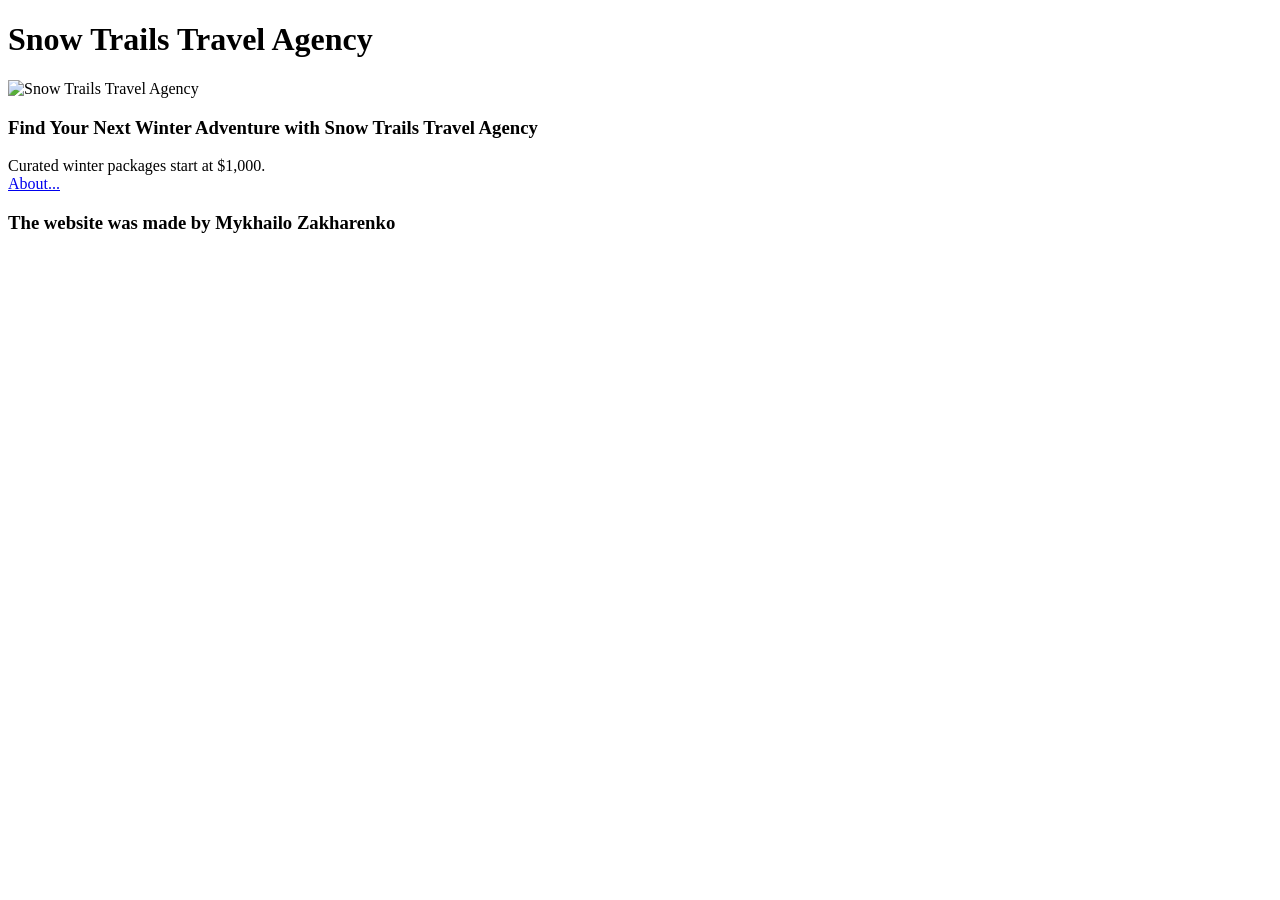
==== index.html @ fb48c5dc "Add files via upload" ====
<!DOCTYPE html>
<html lang="en">
<head>
    <meta charset="UTF-8">
    <meta name="viewport" content="width=device-width, initial-scale=1.0">
    <title>Document</title>
</head>
<body>
    <header>   
        <h1>Snow Trails Travel Agency</h4> 
    </header>
    <article>
        <img src="https://thumb.wikimedia.org/wikipedia/commons/thumb/7/70/Mt._Kilimanjaro_view_from_Tanzania_Airways.jpg/250px-Mt._Kilimanjaro_view_from_Tanzania_Airways.jpg?utm_source=commons.wikimedia.org&utm_campaign=index&utm_content=thumbnail" alt="Snow Trails Travel Agency">
        <img src="https://thumb.wikimedia.org/wikipedia/commons/thumb/c/c3/Snowy_%C3%85reskutan_Ski_lift.jpg/250px-Snowy_%C3%85reskutan_Ski_lift.jpg?utm_source=commons.wikimedia.org&utm_campaign=index&utm_content=thumbnail" alt="">
        <img src="https://thumb.wikimedia.org/wikipedia/commons/thumb/1/1d/Hida_Nagareha_Snow_Resort_s3.jpg/250px-Hida_Nagareha_Snow_Resort_s3.jpg?utm_source=commons.wikimedia.org&utm_campaign=index&utm_content=thumbnail" alt="">
        <img src="https://thumb.wikimedia.org/wikipedia/commons/thumb/6/62/Hida_Nagareha_Snow_Resort_s4.jpg/250px-Hida_Nagareha_Snow_Resort_s4.jpg?utm_source=commons.wikimedia.org&utm_campaign=index&utm_content=thumbnail" alt="">
    </article>
    <p><h3>Find Your Next Winter Adventure with Snow Trails Travel Agency</h2>
    </p>
    <aside>
        Curated winter packages start at $1,000.
    </aside>
    <nav>
        <a href="about.html">About...</a>
    </nav>
    <aside>
        <h3>The website was made by Mykhailo Zakharenko</h3>
    </aside>
</body>
</html>
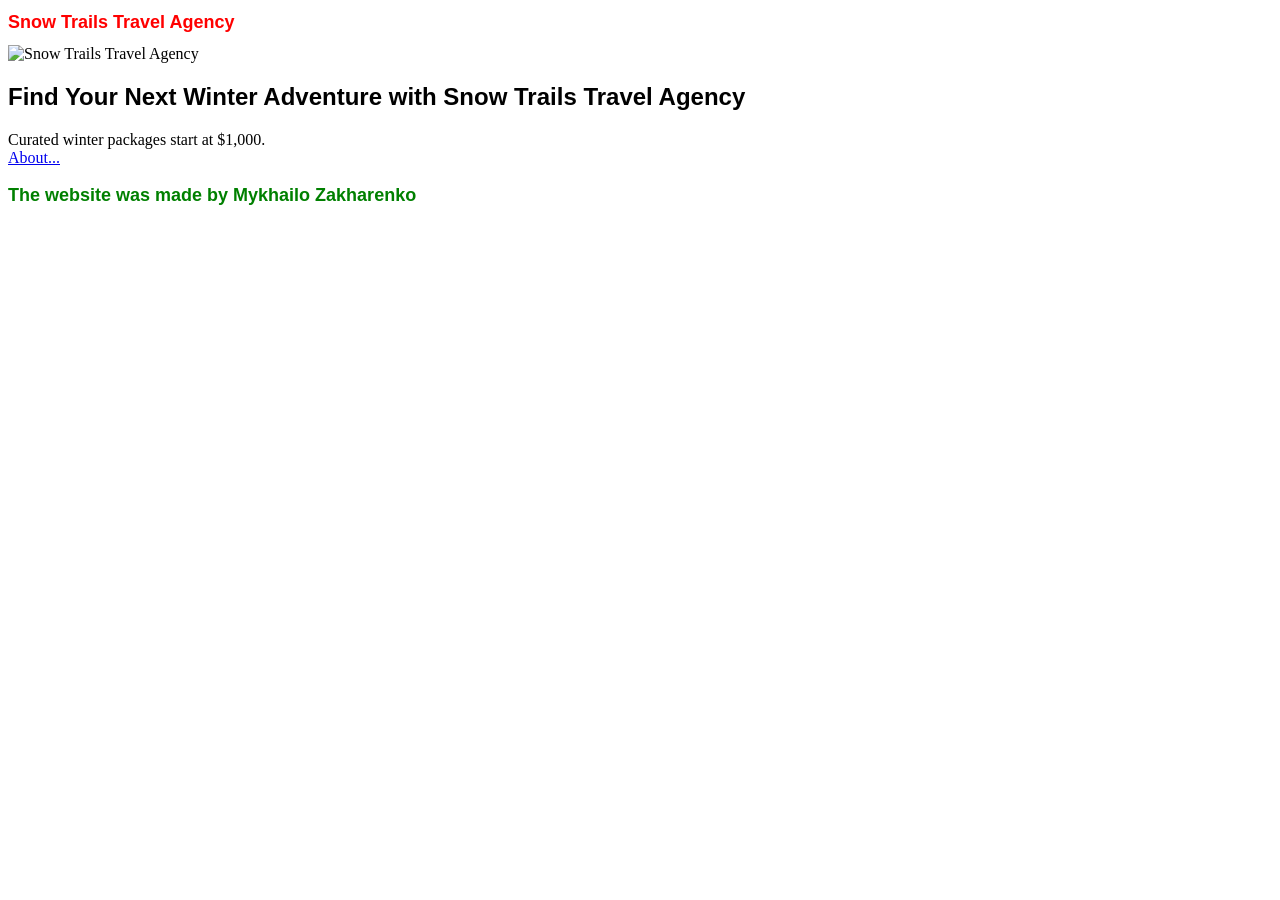
==== commit d309cf29: "update" ====
--- a/index.html
+++ b/index.html
@@ -1,30 +1,37 @@
-<!DOCTYPE html>
-<html lang="en">
-<head>
-    <meta charset="UTF-8">
-    <meta name="viewport" content="width=device-width, initial-scale=1.0">
-    <title>Document</title>
-</head>
-<body>
-    <header>   
-        <h1>Snow Trails Travel Agency</h4> 
-    </header>
-    <article>
-        <img src="https://thumb.wikimedia.org/wikipedia/commons/thumb/7/70/Mt._Kilimanjaro_view_from_Tanzania_Airways.jpg/250px-Mt._Kilimanjaro_view_from_Tanzania_Airways.jpg?utm_source=commons.wikimedia.org&utm_campaign=index&utm_content=thumbnail" alt="Snow Trails Travel Agency">
-        <img src="https://thumb.wikimedia.org/wikipedia/commons/thumb/c/c3/Snowy_%C3%85reskutan_Ski_lift.jpg/250px-Snowy_%C3%85reskutan_Ski_lift.jpg?utm_source=commons.wikimedia.org&utm_campaign=index&utm_content=thumbnail" alt="">
-        <img src="https://thumb.wikimedia.org/wikipedia/commons/thumb/1/1d/Hida_Nagareha_Snow_Resort_s3.jpg/250px-Hida_Nagareha_Snow_Resort_s3.jpg?utm_source=commons.wikimedia.org&utm_campaign=index&utm_content=thumbnail" alt="">
-        <img src="https://thumb.wikimedia.org/wikipedia/commons/thumb/6/62/Hida_Nagareha_Snow_Resort_s4.jpg/250px-Hida_Nagareha_Snow_Resort_s4.jpg?utm_source=commons.wikimedia.org&utm_campaign=index&utm_content=thumbnail" alt="">
-    </article>
-    <p><h3>Find Your Next Winter Adventure with Snow Trails Travel Agency</h2>
-    </p>
-    <aside>
-        Curated winter packages start at $1,000.
-    </aside>
-    <nav>
-        <a href="about.html">About...</a>
-    </nav>
-    <aside>
-        <h3>The website was made by Mykhailo Zakharenko</h3>
-    </aside>
-</body>
+<!DOCTYPE html>
+<html lang="en">
+<head>
+    <meta charset="UTF-8">
+    <meta name="viewport" content="width=device-width, initial-scale=1.0">
+    <title>Document</title>
+</head>
+<head>  <!-- Google Fonts  -->
+    <link rel="preconnect" href="https://fonts.googleapis.com">
+    <link rel="preconnect" href="https://fonts.gstatic.com" crossorigin>
+    <link href="https://fonts.googleapis.com/css2?family=Isometra&display=swap" rel="stylesheet">
+</head>
+<body>
+    <header> 
+        <link rel="stylesheet" href="Style.css">  
+        <h1>Snow Trails Travel Agency</h1> 
+    </header>
+    <article>
+        <img src="https://thumb.wikimedia.org/wikipedia/commons/thumb/7/70/Mt._Kilimanjaro_view_from_Tanzania_Airways.jpg/250px-Mt._Kilimanjaro_view_from_Tanzania_Airways.jpg?utm_source=commons.wikimedia.org&utm_campaign=index&utm_content=thumbnail" alt="Snow Trails Travel Agency">
+        <img src="https://thumb.wikimedia.org/wikipedia/commons/thumb/c/c3/Snowy_%C3%85reskutan_Ski_lift.jpg/250px-Snowy_%C3%85reskutan_Ski_lift.jpg?utm_source=commons.wikimedia.org&utm_campaign=index&utm_content=thumbnail" alt="">
+        <img src="https://thumb.wikimedia.org/wikipedia/commons/thumb/1/1d/Hida_Nagareha_Snow_Resort_s3.jpg/250px-Hida_Nagareha_Snow_Resort_s3.jpg?utm_source=commons.wikimedia.org&utm_campaign=index&utm_content=thumbnail" alt="">
+        <img src="https://thumb.wikimedia.org/wikipedia/commons/thumb/6/62/Hida_Nagareha_Snow_Resort_s4.jpg/250px-Hida_Nagareha_Snow_Resort_s4.jpg?utm_source=commons.wikimedia.org&utm_campaign=index&utm_content=thumbnail" alt="">
+    </article>
+    <p>
+        <h2>Find Your Next Winter Adventure with Snow Trails Travel Agency</h2>
+    </p>
+    <aside>
+        Curated winter packages start at $1,000.
+    </aside>
+    <nav>
+        <a href="about.html">About...</a>
+    </nav>
+    <aside>
+        <h3>The website was made by Mykhailo Zakharenko</h3>
+    </aside>
+</body>
 </html>
--- a/Style.css
+++ b/Style.css
@@ -0,0 +1,14 @@
+h1 {
+    color: red;
+    font-size: large;
+    font-family: 'Segoe UI', Tahoma, Geneva, Verdana, sans-serif;
+}
+
+h3 {
+    color:green;
+    font-variant: inherit;
+    font-size: large;
+}
+h1, h2, h3, h4 {
+    font-family: 'isometra', sans-serif;
+}
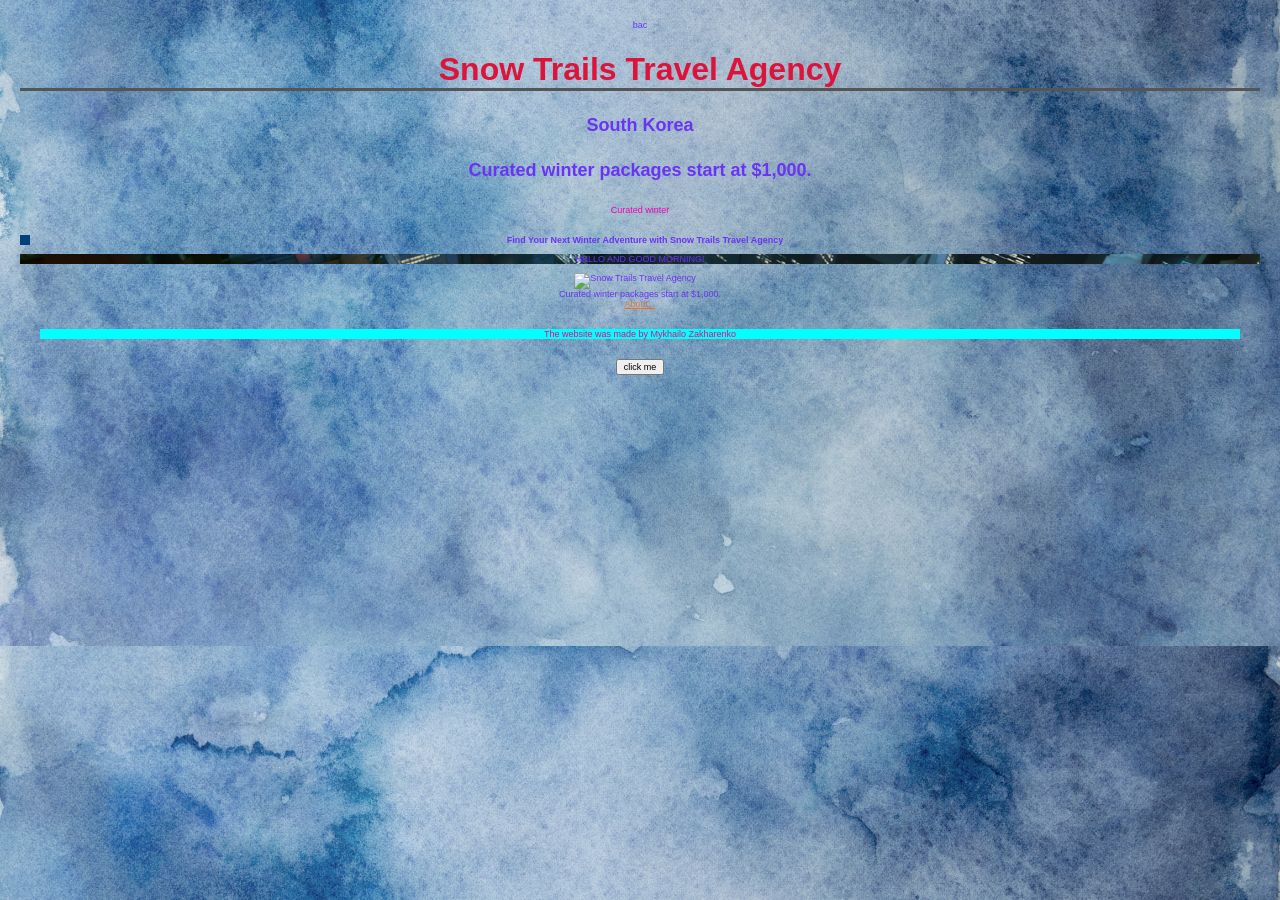
==== commit 24768f9c: "Week 8 update" ====
--- a/index.html
+++ b/index.html
@@ -4,34 +4,48 @@
     <meta charset="UTF-8">
     <meta name="viewport" content="width=device-width, initial-scale=1.0">
     <title>Document</title>
-</head>
-<head>  <!-- Google Fonts  -->
     <link rel="preconnect" href="https://fonts.googleapis.com">
     <link rel="preconnect" href="https://fonts.gstatic.com" crossorigin>
     <link href="https://fonts.googleapis.com/css2?family=Isometra&display=swap" rel="stylesheet">
+    <link rel="stylesheet" href="Style.css">  
+    bac
 </head>
+
 <body>
-    <header> 
-        <link rel="stylesheet" href="Style.css">  
+    <header>
         <h1>Snow Trails Travel Agency</h1> 
+        <h4>South Korea</h4>
+        <h4> Curated winter packages start at $1,000.</h4>
     </header>
+    <p id="Purple">Curated winter</p>
+    <section>
+        <h2>Find Your Next Winter Adventure with Snow Trails Travel Agency</h2>
+    </section>
+    <p id="BackgroundID">
+        HELLO AND GOOD MORNING!
+    </p>
     <article>
         <img src="https://thumb.wikimedia.org/wikipedia/commons/thumb/7/70/Mt._Kilimanjaro_view_from_Tanzania_Airways.jpg/250px-Mt._Kilimanjaro_view_from_Tanzania_Airways.jpg?utm_source=commons.wikimedia.org&utm_campaign=index&utm_content=thumbnail" alt="Snow Trails Travel Agency">
         <img src="https://thumb.wikimedia.org/wikipedia/commons/thumb/c/c3/Snowy_%C3%85reskutan_Ski_lift.jpg/250px-Snowy_%C3%85reskutan_Ski_lift.jpg?utm_source=commons.wikimedia.org&utm_campaign=index&utm_content=thumbnail" alt="">
         <img src="https://thumb.wikimedia.org/wikipedia/commons/thumb/1/1d/Hida_Nagareha_Snow_Resort_s3.jpg/250px-Hida_Nagareha_Snow_Resort_s3.jpg?utm_source=commons.wikimedia.org&utm_campaign=index&utm_content=thumbnail" alt="">
         <img src="https://thumb.wikimedia.org/wikipedia/commons/thumb/6/62/Hida_Nagareha_Snow_Resort_s4.jpg/250px-Hida_Nagareha_Snow_Resort_s4.jpg?utm_source=commons.wikimedia.org&utm_campaign=index&utm_content=thumbnail" alt="">
+        <img src="" alt="">
     </article>
-    <p>
-        <h2>Find Your Next Winter Adventure with Snow Trails Travel Agency</h2>
-    </p>
+    
     <aside>
         Curated winter packages start at $1,000.
     </aside>
+
     <nav>
         <a href="about.html">About...</a>
     </nav>
-    <aside>
-        <h3>The website was made by Mykhailo Zakharenko</h3>
-    </aside>
+
+    <footer>
+        The website was made by Mykhailo Zakharenko
+    </footer>
+
+    <button> 
+        click me
+    </button>
 </body>
 </html>
--- a/Style.css
+++ b/Style.css
@@ -1,14 +1,78 @@
+*{
+    font-size: xx-small;
+    font-family: 'isometra', sans-serif;
+    text-align: center;
+    
+    
+}
+body {
+    background-color: #1F1F1F;
+    text-align: center;
+    color: rgb(104, 52, 245);
+    margin: 20px;
+}
+header h1 {
+    color: crimson;
+    font-size: xx-large;
+    
+}
+
+header h4{
+          /* Change text color to blue */
+  font-size: 18px;     /* Increase the font size */
+} 
 h1 {
-    color: red;
-    font-size: large;
-    font-family: 'Segoe UI', Tahoma, Geneva, Verdana, sans-serif;
+    border-bottom: 3px solid #555;
+    color: crimson;
+    text-align: center;
 }
 
 h3 {
-    color:green;
+    color: crimson;
     font-variant: inherit;
-    font-size: large;
+    text-align: center;
 }
-h1, h2, h3, h4 {
+h1, h2, h3, h4, h5 {
     font-family: 'isometra', sans-serif;
+    text-align: center;
+    
 }
+
+nav a {
+    color: rgba(255, 98, 0, 0.783);   
+    margin: 40px;     
+    text-decoration: underline;
+  
+}
+
+button:hover {
+  background-color: darkgreen;
+}
+
+footer {
+    color: rgb(255, 0, 119);   
+    background-color: aqua;
+    margin: 20px; 
+}
+
+section > h2 
+{
+    margin-top: 20px;
+    border-left: 10px solid #004080;  
+}
+
+#Purple {
+    text-align: center !important;
+    color: rgb(239, 0, 175);
+}
+
+#BackgroundID { 
+    background-image: url('videoframe_1396955.png');
+    background-size: cover;
+    background-position: center;
+}
+body {
+    background-image: url('imagebackgroundwalll.jpg');
+    background-size: cover;
+    background-position: center;
+}
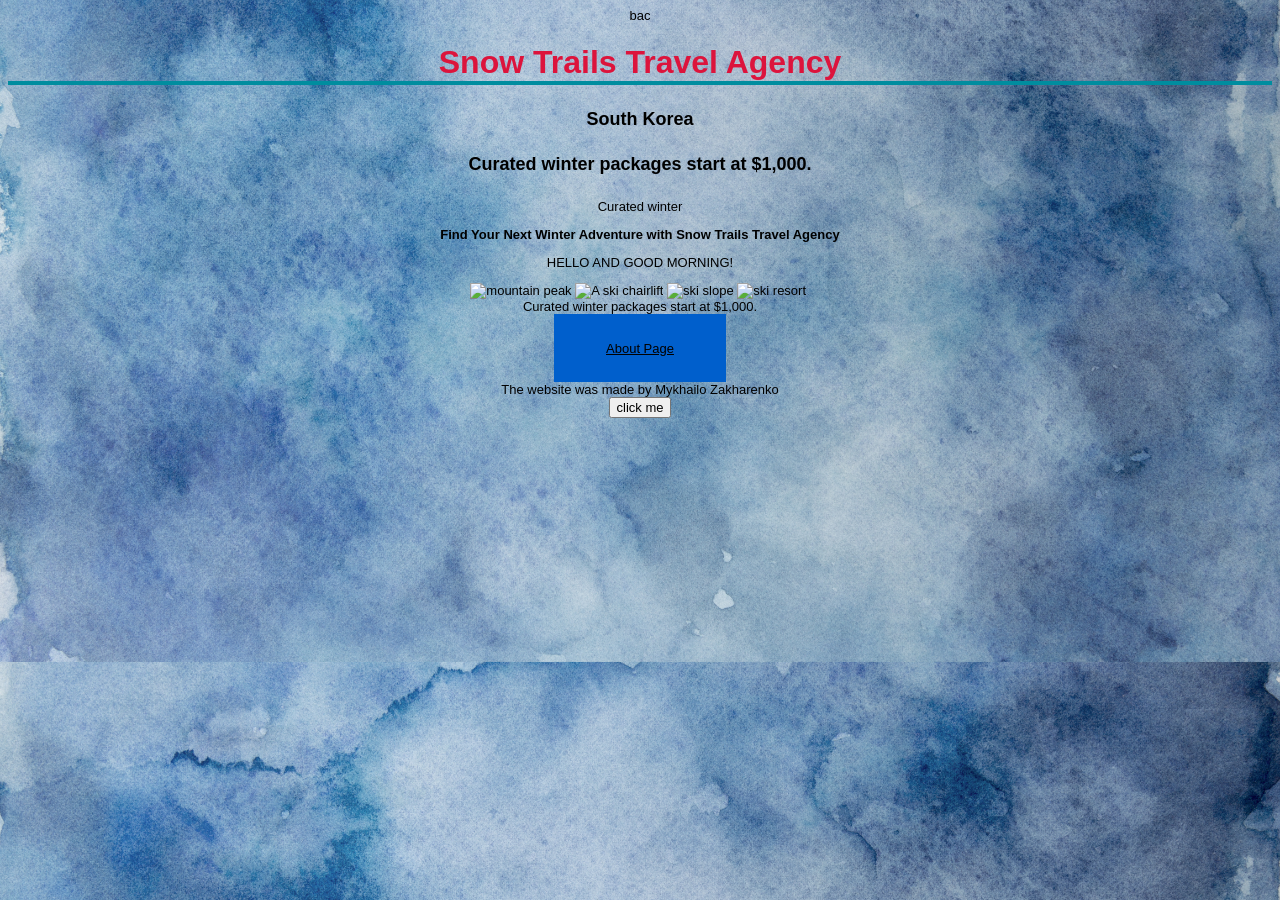
==== commit a99fceda: "new update new update" ====
--- a/index.html
+++ b/index.html
@@ -25,10 +25,10 @@
         HELLO AND GOOD MORNING!
     </p>
     <article>
-        <img src="https://thumb.wikimedia.org/wikipedia/commons/thumb/7/70/Mt._Kilimanjaro_view_from_Tanzania_Airways.jpg/250px-Mt._Kilimanjaro_view_from_Tanzania_Airways.jpg?utm_source=commons.wikimedia.org&utm_campaign=index&utm_content=thumbnail" alt="Snow Trails Travel Agency">
-        <img src="https://thumb.wikimedia.org/wikipedia/commons/thumb/c/c3/Snowy_%C3%85reskutan_Ski_lift.jpg/250px-Snowy_%C3%85reskutan_Ski_lift.jpg?utm_source=commons.wikimedia.org&utm_campaign=index&utm_content=thumbnail" alt="">
-        <img src="https://thumb.wikimedia.org/wikipedia/commons/thumb/1/1d/Hida_Nagareha_Snow_Resort_s3.jpg/250px-Hida_Nagareha_Snow_Resort_s3.jpg?utm_source=commons.wikimedia.org&utm_campaign=index&utm_content=thumbnail" alt="">
-        <img src="https://thumb.wikimedia.org/wikipedia/commons/thumb/6/62/Hida_Nagareha_Snow_Resort_s4.jpg/250px-Hida_Nagareha_Snow_Resort_s4.jpg?utm_source=commons.wikimedia.org&utm_campaign=index&utm_content=thumbnail" alt="">
+        <img src="https://thumb.wikimedia.org/wikipedia/commons/thumb/7/70/Mt._Kilimanjaro_view_from_Tanzania_Airways.jpg/250px-Mt._Kilimanjaro_view_from_Tanzania_Airways.jpg?utm_source=commons.wikimedia.org&utm_campaign=index&utm_content=thumbnail" alt="mountain peak">
+        <img src="https://thumb.wikimedia.org/wikipedia/commons/thumb/c/c3/Snowy_%C3%85reskutan_Ski_lift.jpg/250px-Snowy_%C3%85reskutan_Ski_lift.jpg?utm_source=commons.wikimedia.org&utm_campaign=index&utm_content=thumbnail" alt="A ski chairlift">
+        <img src="https://thumb.wikimedia.org/wikipedia/commons/thumb/1/1d/Hida_Nagareha_Snow_Resort_s3.jpg/250px-Hida_Nagareha_Snow_Resort_s3.jpg?utm_source=commons.wikimedia.org&utm_campaign=index&utm_content=thumbnail" alt="ski slope">
+        <img src="https://thumb.wikimedia.org/wikipedia/commons/thumb/6/62/Hida_Nagareha_Snow_Resort_s4.jpg/250px-Hida_Nagareha_Snow_Resort_s4.jpg?utm_source=commons.wikimedia.org&utm_campaign=index&utm_content=thumbnail" alt="ski resort">
         <img src="" alt="">
     </article>
     
@@ -36,8 +36,8 @@
         Curated winter packages start at $1,000.
     </aside>
 
-    <nav>
-        <a href="about.html">About...</a>
+    <nav id="ABOUT_PAGE">
+        <a href="about.html">About Page</a>
     </nav>
 
     <footer>
--- a/Style.css
+++ b/Style.css
@@ -1,31 +1,32 @@
 *{
-    font-size: xx-small;
+    font-size: small;
     font-family: 'isometra', sans-serif;
     text-align: center;
-    
+    color: rgb(0, 0, 0);
     
 }
+
+header h1 {
+    color: crimson;
+    font-size: xx-large;
+    
+}
+header h4{
+          
+  font-size: 18px;     
+} 
+h1 {
+    border-bottom: 4px solid #008d9f;
+}    
+/*    
 body {
     background-color: #1F1F1F;
     text-align: center;
     color: rgb(104, 52, 245);
     margin: 20px;
 }
-header h1 {
-    color: crimson;
-    font-size: xx-large;
-    
-}
 
-header h4{
-          /* Change text color to blue */
-  font-size: 18px;     /* Increase the font size */
-} 
-h1 {
-    border-bottom: 3px solid #555;
-    color: crimson;
-    text-align: center;
-}
+
 
 h3 {
     color: crimson;
@@ -70,9 +71,18 @@
     background-image: url('videoframe_1396955.png');
     background-size: cover;
     background-position: center;
-}
+}*/
 body {
     background-image: url('imagebackgroundwalll.jpg');
     background-size: cover;
     background-position: center;
+}
+#ABOUT_PAGE {
+    display: inline-block; /* Allows padding and sizing to work properly */
+    padding: 2rem 4rem;    /* Expands the clickable area around the text */
+  
+    font-size: 1.125rem;   /* Increases text size to 18px for better readability */
+
+    background-color: #005fcc; /* High-contrast background color */
+    color: #ffffff;        /* High-contrast text color */
 }
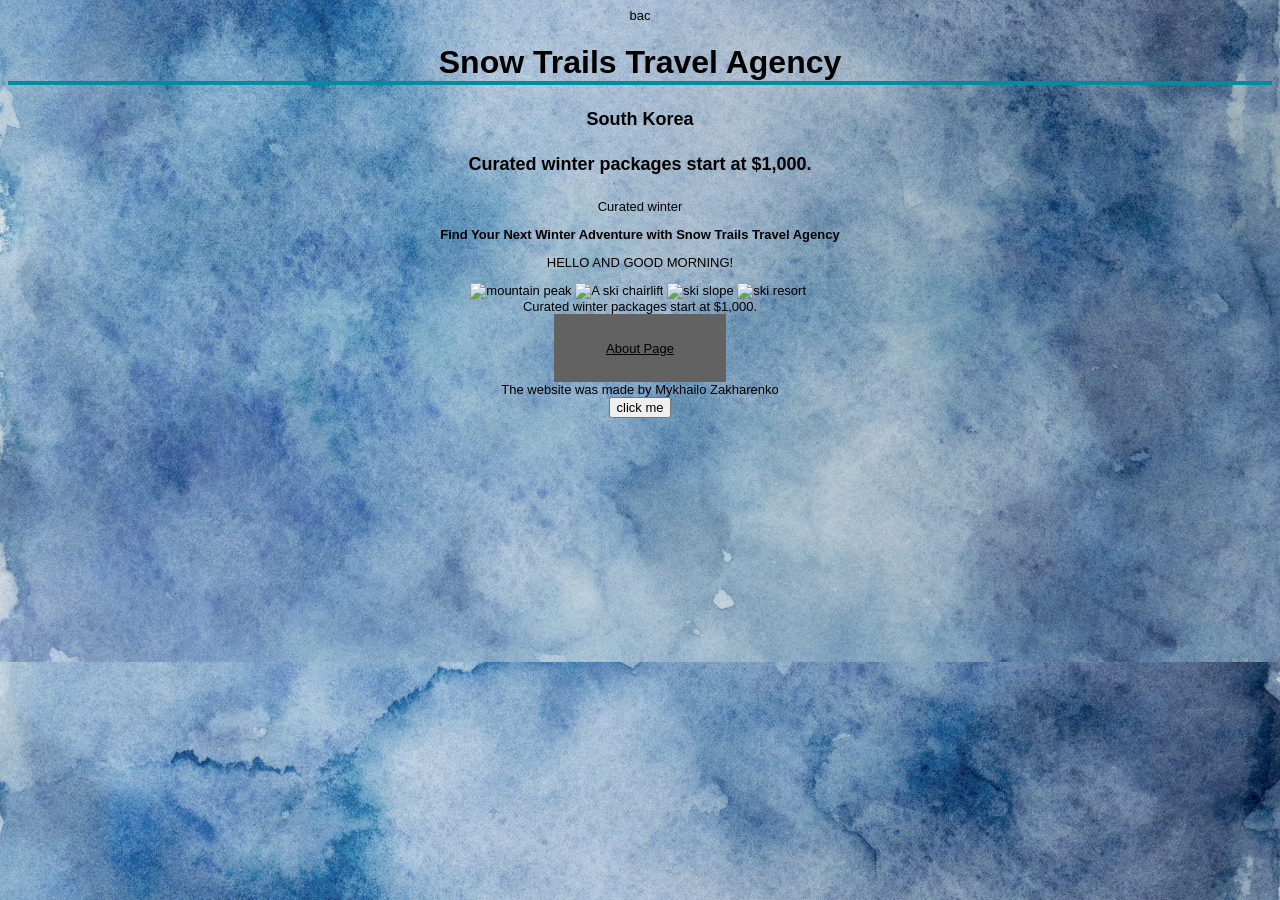
==== commit 1b8b457f: "Week 9 update" ====
--- a/index.html
+++ b/index.html
@@ -17,35 +17,37 @@
         <h4>South Korea</h4>
         <h4> Curated winter packages start at $1,000.</h4>
     </header>
-    <p id="Purple">Curated winter</p>
-    <section>
-        <h2>Find Your Next Winter Adventure with Snow Trails Travel Agency</h2>
-    </section>
-    <p id="BackgroundID">
-        HELLO AND GOOD MORNING!
-    </p>
-    <article>
-        <img src="https://thumb.wikimedia.org/wikipedia/commons/thumb/7/70/Mt._Kilimanjaro_view_from_Tanzania_Airways.jpg/250px-Mt._Kilimanjaro_view_from_Tanzania_Airways.jpg?utm_source=commons.wikimedia.org&utm_campaign=index&utm_content=thumbnail" alt="mountain peak">
-        <img src="https://thumb.wikimedia.org/wikipedia/commons/thumb/c/c3/Snowy_%C3%85reskutan_Ski_lift.jpg/250px-Snowy_%C3%85reskutan_Ski_lift.jpg?utm_source=commons.wikimedia.org&utm_campaign=index&utm_content=thumbnail" alt="A ski chairlift">
-        <img src="https://thumb.wikimedia.org/wikipedia/commons/thumb/1/1d/Hida_Nagareha_Snow_Resort_s3.jpg/250px-Hida_Nagareha_Snow_Resort_s3.jpg?utm_source=commons.wikimedia.org&utm_campaign=index&utm_content=thumbnail" alt="ski slope">
-        <img src="https://thumb.wikimedia.org/wikipedia/commons/thumb/6/62/Hida_Nagareha_Snow_Resort_s4.jpg/250px-Hida_Nagareha_Snow_Resort_s4.jpg?utm_source=commons.wikimedia.org&utm_campaign=index&utm_content=thumbnail" alt="ski resort">
-        <img src="" alt="">
-    </article>
-    
-    <aside>
-        Curated winter packages start at $1,000.
-    </aside>
+    <main>
+        <p id="Purple">Curated winter</p>
+        <section>
+            <h2>Find Your Next Winter Adventure with Snow Trails Travel Agency</h2>
+        </section>
+        <p id="BackgroundID">
+            HELLO AND GOOD MORNING!
+        </p>
+        <article>
+            <img src="https://thumb.wikimedia.org/wikipedia/commons/thumb/7/70/Mt._Kilimanjaro_view_from_Tanzania_Airways.jpg/250px-Mt._Kilimanjaro_view_from_Tanzania_Airways.jpg?utm_source=commons.wikimedia.org&utm_campaign=index&utm_content=thumbnail" alt="mountain peak">
+            <img src="https://thumb.wikimedia.org/wikipedia/commons/thumb/c/c3/Snowy_%C3%85reskutan_Ski_lift.jpg/250px-Snowy_%C3%85reskutan_Ski_lift.jpg?utm_source=commons.wikimedia.org&utm_campaign=index&utm_content=thumbnail" alt="A ski chairlift">
+            <img src="https://thumb.wikimedia.org/wikipedia/commons/thumb/1/1d/Hida_Nagareha_Snow_Resort_s3.jpg/250px-Hida_Nagareha_Snow_Resort_s3.jpg?utm_source=commons.wikimedia.org&utm_campaign=index&utm_content=thumbnail" alt="ski slope">
+            <img src="https://thumb.wikimedia.org/wikipedia/commons/thumb/6/62/Hida_Nagareha_Snow_Resort_s4.jpg/250px-Hida_Nagareha_Snow_Resort_s4.jpg?utm_source=commons.wikimedia.org&utm_campaign=index&utm_content=thumbnail" alt="ski resort">
+            <img src="" alt="">
+        </article>
+        
+        <aside>
+            Curated winter packages start at $1,000.
+        </aside>
 
-    <nav id="ABOUT_PAGE">
-        <a href="about.html">About Page</a>
-    </nav>
+        <nav id="ABOUT_PAGE">
+            <a href="about.html">About Page</a>
+        </nav>
 
-    <footer>
-        The website was made by Mykhailo Zakharenko
-    </footer>
+        <footer>
+            The website was made by Mykhailo Zakharenko
+        </footer>
 
-    <button> 
-        click me
-    </button>
+        <button> 
+            click me
+        </button>
+    </main>
 </body>
 </html>
--- a/Style.css
+++ b/Style.css
@@ -7,7 +7,7 @@
 }
 
 header h1 {
-    color: crimson;
+    color: rgb(0, 0, 0);
     font-size: xx-large;
     
 }
@@ -83,6 +83,6 @@
   
     font-size: 1.125rem;   /* Increases text size to 18px for better readability */
 
-    background-color: #005fcc; /* High-contrast background color */
+    background-color: #626262; /* High-contrast background color */
     color: #ffffff;        /* High-contrast text color */
 }
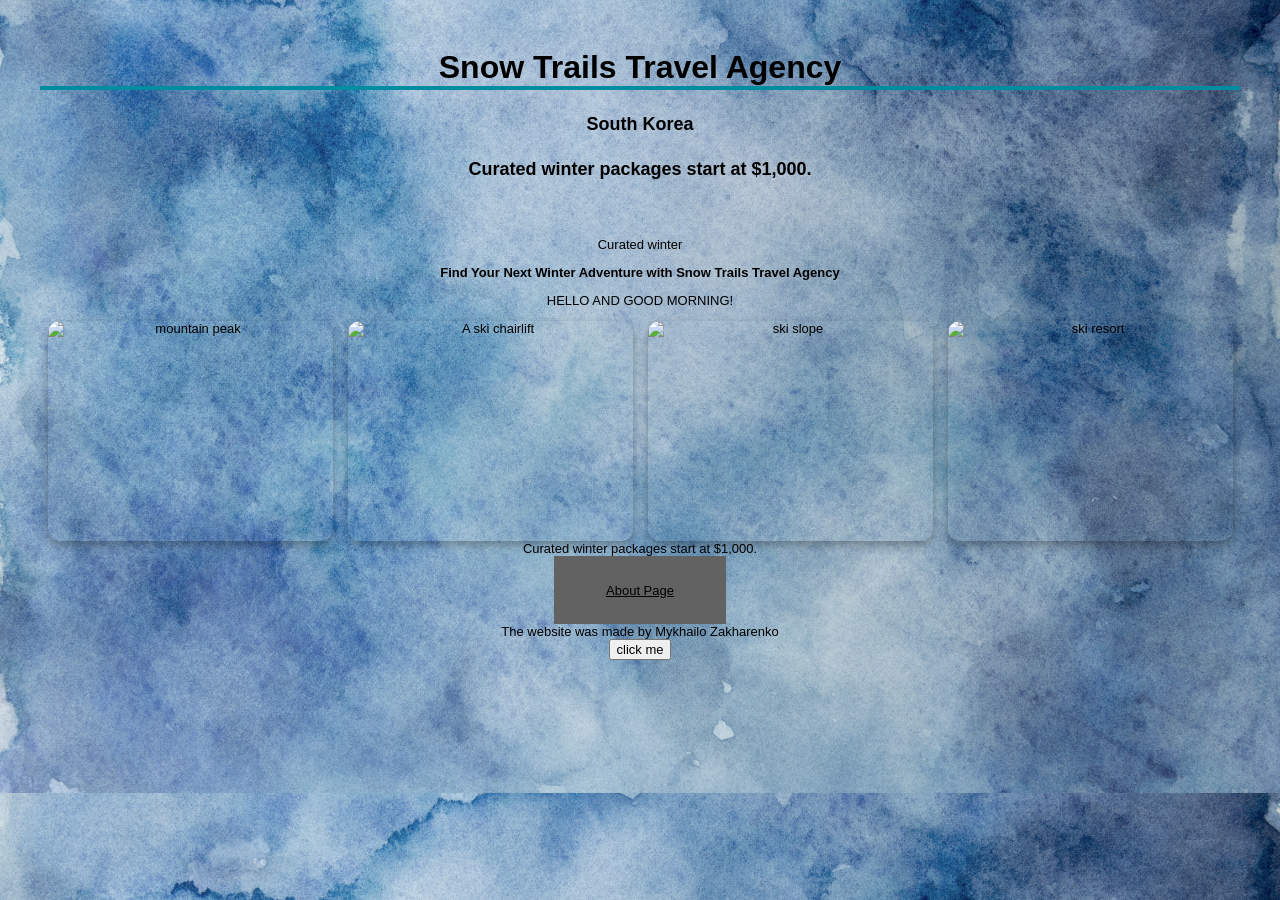
==== commit ec1340fb: "Week11Lab" ====
--- a/index.html
+++ b/index.html
@@ -8,46 +8,46 @@
     <link rel="preconnect" href="https://fonts.gstatic.com" crossorigin>
     <link href="https://fonts.googleapis.com/css2?family=Isometra&display=swap" rel="stylesheet">
     <link rel="stylesheet" href="Style.css">  
-    bac
 </head>
 
 <body>
-    <header>
-        <h1>Snow Trails Travel Agency</h1> 
-        <h4>South Korea</h4>
-        <h4> Curated winter packages start at $1,000.</h4>
-    </header>
-    <main>
-        <p id="Purple">Curated winter</p>
-        <section>
-            <h2>Find Your Next Winter Adventure with Snow Trails Travel Agency</h2>
-        </section>
-        <p id="BackgroundID">
-            HELLO AND GOOD MORNING!
-        </p>
-        <article>
-            <img src="https://thumb.wikimedia.org/wikipedia/commons/thumb/7/70/Mt._Kilimanjaro_view_from_Tanzania_Airways.jpg/250px-Mt._Kilimanjaro_view_from_Tanzania_Airways.jpg?utm_source=commons.wikimedia.org&utm_campaign=index&utm_content=thumbnail" alt="mountain peak">
-            <img src="https://thumb.wikimedia.org/wikipedia/commons/thumb/c/c3/Snowy_%C3%85reskutan_Ski_lift.jpg/250px-Snowy_%C3%85reskutan_Ski_lift.jpg?utm_source=commons.wikimedia.org&utm_campaign=index&utm_content=thumbnail" alt="A ski chairlift">
-            <img src="https://thumb.wikimedia.org/wikipedia/commons/thumb/1/1d/Hida_Nagareha_Snow_Resort_s3.jpg/250px-Hida_Nagareha_Snow_Resort_s3.jpg?utm_source=commons.wikimedia.org&utm_campaign=index&utm_content=thumbnail" alt="ski slope">
-            <img src="https://thumb.wikimedia.org/wikipedia/commons/thumb/6/62/Hida_Nagareha_Snow_Resort_s4.jpg/250px-Hida_Nagareha_Snow_Resort_s4.jpg?utm_source=commons.wikimedia.org&utm_campaign=index&utm_content=thumbnail" alt="ski resort">
-            <img src="" alt="">
-        </article>
-        
-        <aside>
-            Curated winter packages start at $1,000.
-        </aside>
+    <div class='container'>
+        <header>
+            <h1>Snow Trails Travel Agency</h1> 
+            <h4>South Korea</h4>
+            <h4> Curated winter packages start at $1,000.</h4>
+        </header>
+        <main>
+            <p id="Purple">Curated winter</p>
+            <section>
+                <h2>Find Your Next Winter Adventure with Snow Trails Travel Agency</h2>
+            </section>
+            <p id="BackgroundID">
+                HELLO AND GOOD MORNING!
+            </p>
+            <article>
+                <img src="https://thumb.wikimedia.org/wikipedia/commons/thumb/7/70/Mt._Kilimanjaro_view_from_Tanzania_Airways.jpg/250px-Mt._Kilimanjaro_view_from_Tanzania_Airways.jpg?utm_source=commons.wikimedia.org&utm_campaign=index&utm_content=thumbnail" alt="mountain peak">
+                <img src="https://thumb.wikimedia.org/wikipedia/commons/thumb/c/c3/Snowy_%C3%85reskutan_Ski_lift.jpg/250px-Snowy_%C3%85reskutan_Ski_lift.jpg?utm_source=commons.wikimedia.org&utm_campaign=index&utm_content=thumbnail" alt="A ski chairlift">
+                <img src="https://thumb.wikimedia.org/wikipedia/commons/thumb/1/1d/Hida_Nagareha_Snow_Resort_s3.jpg/250px-Hida_Nagareha_Snow_Resort_s3.jpg?utm_source=commons.wikimedia.org&utm_campaign=index&utm_content=thumbnail" alt="ski slope">
+                <img src="https://thumb.wikimedia.org/wikipedia/commons/thumb/6/62/Hida_Nagareha_Snow_Resort_s4.jpg/250px-Hida_Nagareha_Snow_Resort_s4.jpg?utm_source=commons.wikimedia.org&utm_campaign=index&utm_content=thumbnail" alt="ski resort">
+            </article>
+            
+            <aside>
+                Curated winter packages start at $1,000.
+            </aside>
 
-        <nav id="ABOUT_PAGE">
-            <a href="about.html">About Page</a>
-        </nav>
+            <nav id="ABOUT_PAGE">
+                <a href="about.html">About Page</a>
+            </nav>
 
-        <footer>
-            The website was made by Mykhailo Zakharenko
-        </footer>
+            <footer>
+                The website was made by Mykhailo Zakharenko
+            </footer>
 
-        <button> 
-            click me
-        </button>
-    </main>
+            <button> 
+                click me
+            </button>
+        </main>
+    </div>
 </body>
 </html>
--- a/Style.css
+++ b/Style.css
@@ -4,11 +4,13 @@
     text-align: center;
     color: rgb(0, 0, 0);
     
+    
 }
 
 header h1 {
     color: rgb(0, 0, 0);
     font-size: xx-large;
+    
     
 }
 header h4{
@@ -85,4 +87,58 @@
 
     background-color: #626262; /* High-contrast background color */
     color: #ffffff;        /* High-contrast text color */
-}+    
+}
+a:hover{
+    color: aquamarine;
+    transition-property: all;
+    transition-duration: 1800ms;
+    transition-timing-function: cubic-bezier(0.215, 0.610, 0.355, 1);
+}
+/* Base & Mobile Layout (< 600px) */
+.container {
+  display: flex;
+  flex-direction: column;
+  align-items: center;
+  max-width: 1200px;
+  margin: 0 auto;
+  padding: 20px;
+  gap: 20px;
+}
+
+.container header,
+.container main,
+.container article {
+  width: 100%;
+  text-align: center;
+}
+
+/* Style the images inside <article> into a clean responsive gallery */
+.container article {
+  display: flex;
+  flex-wrap: wrap;
+  justify-content: center;
+  gap: 15px;
+}
+
+.container article img {
+  width: 100%;          /* 1 image per row on mobile */
+  height: 220px;        /* Makes every photo the exact same height */
+  object-fit: cover;    /* Crops neatly without stretching/squishing */
+  border-radius: 12px;  /* Smooth rounded corners */
+  box-shadow: 0 4px 10px rgba(0, 0, 0, 0.3);
+}
+
+/* Tablet Layout (600px to 1024px) - 2 images side-by-side */
+@media only screen and (min-width: 600px) {
+  .container article img {
+    width: calc(50% - 15px);
+  }
+}
+
+/* Desktop Layout (> 1024px) - 4 images in one clean row */
+@media only screen and (min-width: 1025px) {
+  .container article img {
+    width: calc(25% - 15px);
+  }
+}
